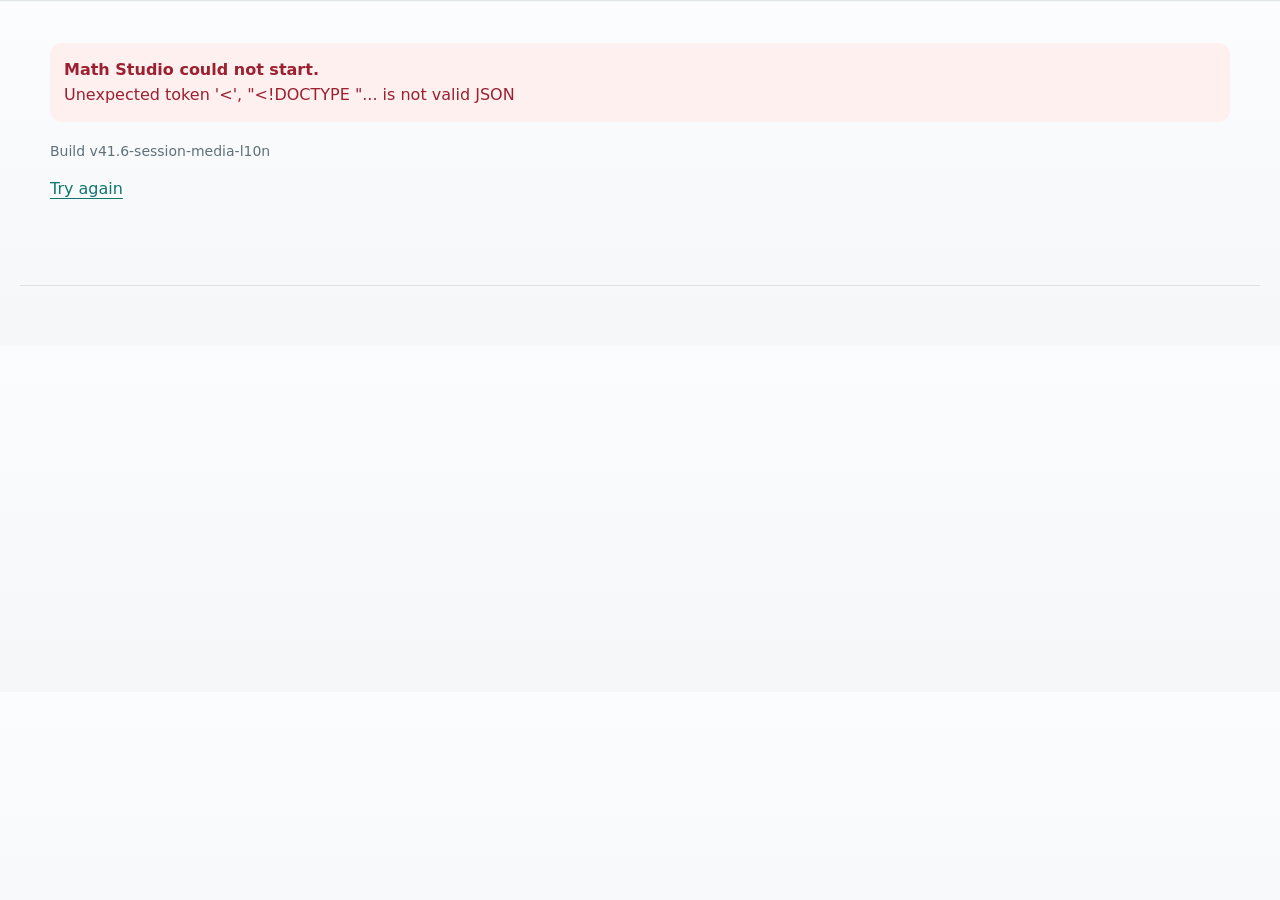
==== index.html @ d0c53c78 "Add files via upload" ====
<!doctype html>
<html lang="en"><head><meta charset="utf-8"><meta name="viewport" content="width=device-width,initial-scale=1"><meta name="description" content="Math tutoring, contest preparation, class booking, and an online math classroom."><title>Math Studio</title><link rel="icon" href="/favicon.svg" type="image/svg+xml"><link rel="stylesheet" href="/style.css"><script src="/diagnostics.js?v=36"></script><script type="module" src="/app.js?v=41_7"></script></head>
<body><header id="header"></header><main id="app"><p class="loading">Opening Math Studio… <span class="meta">v40-full-meeting-auto-refresh</span></p></main><div id="toast" role="status" aria-live="polite"></div><footer id="footer"></footer></body></html>
---- style.css ----
:root{--ink:#112c36;--muted:#526671;--paper:#f7f9fa;--line:#d8e1e5;--teal:#09695f;--mint:#b6f0d8;--orange:#f8b45a;--white:#fff}*{box-sizing:border-box}body{margin:0;background:var(--paper);color:var(--ink);font:16px/1.6 system-ui,-apple-system,BlinkMacSystemFont,"Segoe UI",sans-serif}a{color:var(--teal);text-underline-offset:4px}button,input,textarea,select{font:inherit}button,a,input,textarea,select{touch-action:manipulation}button,.button{display:inline-flex;align-items:center;justify-content:center;gap:8px;border:1px solid transparent;background:var(--teal);color:white;border-radius:8px;padding:11px 18px;font-weight:650;cursor:pointer;text-decoration:none;line-height:1.35;min-height:44px}button:hover,.button:hover{filter:brightness(.94)}button:disabled{opacity:.48;cursor:not-allowed}.secondary{background:white;border-color:var(--line);color:var(--ink)}.danger{background:#a52b37;color:white}.small{padding:8px 12px;font-size:14px}.linkbutton{background:transparent;color:var(--teal);padding:8px}.active{background:var(--mint)!important;color:var(--ink)!important;border-color:var(--teal)!important}header{background:white;border-bottom:1px solid var(--line)}nav{max-width:1180px;margin:auto;min-height:82px;padding:16px 28px;display:flex;align-items:center;justify-content:space-between;gap:24px}.brand{color:var(--ink);text-decoration:none;font-size:23px;font-weight:800;letter-spacing:-.7px;display:flex;align-items:center;gap:10px}.brand img{width:34px;height:34px}.navlinks{display:flex;align-items:center;gap:22px;flex-wrap:wrap}.navlinks>a:not(.button){text-decoration:none;color:var(--muted);font-size:15px;font-weight:600}.navlinks>a[aria-current="page"]{color:var(--teal);text-decoration:underline}main{max-width:1180px;margin:auto;padding:40px 28px 72px}footer{max-width:1180px;margin:0 auto;border-top:1px solid var(--line);padding:26px 28px;color:var(--muted);font-size:14px;display:flex;justify-content:space-between;gap:20px;flex-wrap:wrap}h1,h2,h3,p{margin-top:0}h1{font-size:clamp(32px,5.1vw,62px);line-height:1.09;letter-spacing:-2px;margin-bottom:24px}h2{font-size:clamp(24px,3vw,34px);line-height:1.2;letter-spacing:-.9px;margin-bottom:18px}h3{font-size:21px;line-height:1.3;letter-spacing:-.4px;margin-bottom:12px}.muted,.meta{color:var(--muted)}.meta{font-size:14px}.eyebrow{font-size:13px;text-transform:uppercase;letter-spacing:1.5px;font-weight:750;color:var(--teal);margin:0 0 18px}.hero{display:grid;grid-template-columns:1.15fr 1fr;gap:70px;align-items:center;padding:35px 0 68px}.hero p.lead{font-size:18px;max-width:610px;color:var(--muted);margin-bottom:28px}.actions{display:flex;gap:12px;align-items:center;flex-wrap:wrap}.hero .button{padding:15px 22px}.graph-card{background:var(--ink);color:white;border-radius:18px;overflow:hidden;padding:24px}.graph-card .eyebrow{color:var(--mint)}.graph-card svg{width:100%;display:block;aspect-ratio:1.25}.graph-bottom{border-top:1px solid #3c535b;display:flex;justify-content:space-between;padding-top:15px;gap:12px;color:#d3e7e4;font-size:14px}.section{padding:42px 0;border-top:1px solid var(--line)}.sectionhead,.pagehead{display:flex;justify-content:space-between;gap:24px;align-items:baseline;margin-bottom:20px;flex-wrap:wrap}.pagehead h1{font-size:40px;margin-bottom:8px}.sectionhead h2{margin-bottom:0}.three{display:grid;grid-template-columns:repeat(3,1fr);gap:20px}.two{display:grid;grid-template-columns:1fr 1fr;gap:24px}.card,.panel{background:white;border:1px solid var(--line);border-radius:12px;padding:26px;margin-bottom:20px;overflow-wrap:anywhere}.card p:last-child,.panel p:last-child{margin-bottom:0}.program{position:relative;padding-top:32px}.program .number{display:block;color:var(--teal);font-size:14px;font-weight:700;margin-bottom:26px}.program:nth-child(2){border-top:4px solid var(--orange)}.program:nth-child(1){border-top:4px solid var(--teal)}.program:nth-child(3){border-top:4px solid #6f8bd0}.callout{background:var(--ink);color:white;padding:36px;border-radius:14px}.callout p{color:#d1e4e9}.callout .button{background:var(--mint);color:var(--ink)}.tag{display:inline-flex;align-items:center;padding:3px 10px;border-radius:6px;background:#e7f3ef;color:#145e50;font-size:13px;font-weight:650}.tag.orange{background:#fff1d9;color:#805517}.tag.gray{background:#edf1f4;color:#50626e}.prewrap{white-space:pre-wrap;overflow-wrap:anywhere}.empty{text-align:center;padding:48px 24px;background:white;border:1px dashed #afc1c7;border-radius:12px}.empty p{color:var(--muted)}label{display:block;font-size:14px;font-weight:650;margin-bottom:6px}input:not([type=checkbox]):not([type=color]),textarea,select{width:100%;padding:11px 12px;border:1px solid #a9bac3;border-radius:7px;background:white;color:var(--ink);margin-bottom:18px;min-height:45px}textarea{min-height:110px;resize:vertical}input[type=color]{width:44px;height:44px;padding:3px;border:1px solid var(--line);border-radius:6px}input[type=checkbox]{width:18px;height:18px;vertical-align:middle}.auth{max-width:470px;margin:24px auto}.auth h1{font-size:38px}.error{background:#fff0f0;color:#9b2030;padding:14px;border-radius:8px;margin-bottom:18px}.notice{background:#edf6f8;color:#2b5360;padding:14px;border-radius:8px;margin-bottom:20px;font-size:14px}.class-row{display:grid;grid-template-columns:100px 1fr auto;gap:24px;align-items:center}.datebox{border-right:1px solid var(--line);font-size:15px;font-weight:700;color:var(--teal);padding-right:16px}.datebox strong{display:block;font-size:31px;color:var(--ink);line-height:1.2}.class-row h3{margin:8px 0}.class-row p{margin-bottom:8px}.class-row .actions{justify-content:flex-end}.tabs{display:flex;flex-wrap:wrap;gap:10px;margin:24px 0}.tablewrap{overflow-x:auto}table{border-collapse:collapse;width:100%;font-size:14px}th,td{text-align:left;padding:12px;border-bottom:1px solid var(--line);vertical-align:middle}th{color:var(--muted);font-weight:650}details{border:1px solid var(--line);border-radius:10px;margin-bottom:20px;background:white}summary{cursor:pointer;padding:20px 24px;font-weight:700}details>div{padding:0 24px 24px}.loading{text-align:center;margin:60px}.hidden{display:none!important}#toast{position:fixed;bottom:24px;left:50%;transform:translateX(-50%);background:var(--ink);color:white;padding:12px 20px;border-radius:9px;z-index:100;max-width:90%;box-shadow:0 6px 24px #0002;display:none}#toast.show{display:block}:focus-visible{outline:3px solid #d68a2b;outline-offset:3px}.roommain{max-width:1600px;padding:20px 24px 36px}.roomhead{display:flex;align-items:center;justify-content:space-between;gap:20px;flex-wrap:wrap;margin-bottom:16px}.roomhead h1{font-size:27px;letter-spacing:-.8px;margin:0}.classlayout{display:grid;grid-template-columns:minmax(0,1fr) 230px;gap:18px}.boardpanel{background:#fff;border:1px solid var(--line);border-radius:12px;overflow:hidden}.toolbar{display:flex;gap:6px;align-items:center;padding:12px;border-bottom:1px solid var(--line);flex-wrap:wrap}.toolbar button{padding:8px 11px;font-size:14px;background:white;color:var(--ink);border-color:var(--line)}.toolbar select{width:auto;margin:0;padding:8px;font-size:14px}.boardstage{position:relative;aspect-ratio:16/10;background:white;overflow:hidden}.boardstage video{position:absolute;inset:0;width:100%;height:100%;object-fit:contain;background:#172b34}.boardstage canvas{position:absolute;inset:0;width:100%;height:100%;touch-action:none}.boardstatus{padding:10px 14px;font-size:13px;color:var(--muted);border-top:1px solid var(--line);display:flex;justify-content:space-between;gap:12px}.participants{display:flex;flex-direction:column;gap:12px}.video-card{border:1px solid var(--line);border-radius:10px;overflow:hidden;background:#112c36;color:white}.video-card video{width:100%;height:132px;object-fit:cover;display:block;background:#162f39}.video-label{padding:8px 12px;font-size:14px;display:flex;justify-content:space-between;gap:8px}.video-label small{color:#b8d7d3}.roomcontrols{display:flex;flex-wrap:wrap;gap:8px;margin:16px 0}.roomcontrols button{font-size:14px}.equationbar{display:flex;gap:10px;align-items:end;flex-wrap:wrap;background:#f1f6f6;padding:12px}.equationbar label{margin:0}.equationbar input,.equationbar select{margin:0!important;width:80px!important}.equationbar select{width:180px!important}.equationbar button{font-size:14px}.switchrow{font-size:14px;display:flex;align-items:center;gap:8px}.room-aside h3{font-size:16px;margin:18px 0 10px}.listnames{font-size:14px;color:var(--muted)}.inline-note{font-size:13px;color:var(--muted);margin:10px 0}.mobile-only{display:none}
@media(max-width:900px){.hero{gap:28px}.navlinks{gap:12px}.classlayout{grid-template-columns:minmax(0,1fr)}.participants{flex-direction:row;overflow-x:auto}.video-card{min-width:180px;max-width:220px}.room-aside{order:-1}.room-aside h3{display:none}.video-card video{height:100px}.room-aside .listnames{display:none}.three{grid-template-columns:1fr}.program .number{margin-bottom:12px}.two{grid-template-columns:1fr}}
@media(max-width:650px){nav{padding:14px 18px;gap:14px;flex-wrap:wrap}.brand{font-size:20px}.navlinks{gap:14px;width:100%;justify-content:flex-start}.navlinks>a:not(.button){font-size:14px}main{padding:24px 18px 48px}.hero{grid-template-columns:1fr;padding:18px 0 34px;gap:30px}.hero h1{font-size:43px}.graph-card{padding:18px}.graph-card svg{max-height:280px}.card,.panel{padding:20px}.class-row{grid-template-columns:64px 1fr;gap:16px}.class-row>.actions{grid-column:1/-1;justify-content:flex-start}.datebox{padding-right:8px;font-size:13px}.datebox strong{font-size:25px}.pagehead h1{font-size:33px}.callout{padding:26px}.roommain{padding:16px 8px}.toolbar{gap:5px;padding:8px}.toolbar button{padding:8px}.equationbar{gap:8px}.roomhead{padding:0 10px}.boardstatus{flex-wrap:wrap}.section{padding:30px 0}}
/* v7 professional visual refresh */
:root{--ink:#102a33;--muted:#60727a;--paper:#f5f7f8;--line:#dce4e7;--line-strong:#c8d4d9;--teal:#087569;--teal-dark:#075b54;--mint:#dff4ed;--mint-strong:#bce7d9;--orange:#d9912b;--orange-soft:#fff4df;--blue-soft:#eaf0fb;--blue:#476aa6;--white:#fff;--shadow:0 14px 42px rgba(16,42,51,.08);--radius:16px}
body{background:var(--paper);color:var(--ink);font-family:"Segoe UI Variable Text","SF Pro Text","Aptos","Segoe UI",system-ui,sans-serif;font-size:16px;line-height:1.58;-webkit-font-smoothing:antialiased;text-rendering:optimizeLegibility}
h1,h2,h3,.brand,button,.button,summary{font-family:"Segoe UI Variable Display","SF Pro Display","Aptos Display","Segoe UI",system-ui,sans-serif}
header{background:rgba(255,255,255,.94);border-bottom:1px solid var(--line);box-shadow:0 1px 0 rgba(16,42,51,.02)}
nav{max-width:1240px;min-height:78px;padding:14px 30px}.brand{font-size:22px;font-weight:760;letter-spacing:-.55px}.brand img{width:36px;height:36px}.navlinks{gap:8px}.navlinks>a:not(.button){padding:9px 12px;border-radius:10px;color:#53666e;font-weight:620}.navlinks>a:not(.button):hover{background:#f2f6f6;color:var(--ink)}.navlinks>a[aria-current="page"]{color:var(--teal);background:#edf7f4;text-decoration:none}
main{max-width:1240px;padding:46px 30px 80px}footer{max-width:1240px;padding:28px 30px 34px}h1{font-weight:760;letter-spacing:-2.2px}h2{font-weight:730;letter-spacing:-1px}h3{font-weight:700}.pagehead h1{font-size:clamp(38px,5vw,56px);letter-spacing:-1.8px}.pagehead{align-items:flex-end;margin-bottom:30px}.pagehead>div{max-width:760px}.eyebrow{font-size:12px;letter-spacing:1.7px;font-weight:780}.muted{color:var(--muted)}
button,.button{border-radius:11px;padding:11px 18px;font-weight:700;box-shadow:none;transition:background .16s ease,border-color .16s ease,transform .16s ease}button:hover,.button:hover{filter:none;background:var(--teal-dark);transform:translateY(-1px)}.secondary{background:#fff;color:var(--ink);border-color:var(--line-strong)}.secondary:hover{background:#f4f7f8;color:var(--ink)}
.card,.panel{border-color:var(--line);border-radius:var(--radius);box-shadow:0 8px 30px rgba(16,42,51,.045)}.panel{padding:28px}.program{padding:30px}.program:nth-child(1),.program:nth-child(2),.program:nth-child(3){border-top-width:1px}.program .number{width:36px;height:36px;display:grid;place-items:center;border-radius:10px;background:#edf7f4;margin-bottom:22px}.callout{border-radius:18px;background:linear-gradient(145deg,#102a33,#173f48);box-shadow:var(--shadow)}
input:not([type=checkbox]):not([type=color]),textarea,select{border-color:var(--line-strong);border-radius:10px;padding:12px 13px;background:#fff;box-shadow:0 1px 0 rgba(16,42,51,.02)}input:focus,textarea:focus,select:focus{border-color:#6fa99e;outline:3px solid rgba(8,117,105,.11)}label{font-weight:680;color:#29434b}.field-help{font-size:13px;color:var(--muted);margin:8px 0 0}.tag{border-radius:999px;padding:4px 10px}.empty{border-style:solid;border-color:var(--line);border-radius:var(--radius);box-shadow:0 8px 28px rgba(16,42,51,.035)}details{border-radius:14px;overflow:hidden}summary{font-weight:700;background:#fff}
/* Booking header and picker */
.booking-head{margin-bottom:22px}.booking-picker{grid-template-columns:minmax(0,1fr) 240px;gap:30px;align-items:center;margin-bottom:26px}.booking-picker select{margin-bottom:0;font-size:16px}.price-box{border-left:1px solid var(--line);padding:4px 0 4px 28px;gap:2px}.price-box span{font-size:12px;letter-spacing:1.2px}.price-box strong{font-size:25px;letter-spacing:-.6px}.price-box small{font-size:12px;color:var(--muted);line-height:1.4;margin-top:4px}.week-toolbar{margin:28px 0 18px}.week-toolbar>div{text-align:center}.toolbar-kicker{display:block;color:var(--muted);font-size:12px;text-transform:uppercase;letter-spacing:1.15px;font-weight:760;margin-bottom:4px}.week-toolbar h2{font-size:23px;letter-spacing:-.65px}.calendar-note{display:flex;align-items:center;gap:10px;flex-wrap:wrap;padding:11px 14px;margin:0 0 12px;border:1px solid #cfe4de;background:#f5fbf9;border-radius:12px;font-size:13px}.calendar-note strong{font-size:14px}.calendar-note span{color:var(--muted)}.calendar-note span+span:before{content:"•";margin-right:10px;color:#97aaa9}
/* Real weekly calendar: 15-minute rows x 7 day columns */
.calendar-legend{display:flex;gap:18px;align-items:center;flex-wrap:wrap;margin:0 0 12px;color:var(--muted);font-size:13px}.calendar-legend span{display:inline-flex;align-items:center;gap:7px}.legend-swatch{width:13px;height:13px;border-radius:4px;border:1px solid var(--line-strong);display:inline-block}.legend-swatch.available{background:#ccefe3;border-color:#86c9b6}.legend-swatch.open{background:#eff8f5;border-color:#b7ddd2}.legend-swatch.blocked{background:#edf1f3;border-color:#d7e0e3}.legend-swatch.confirmed{background:#e6edfb;border-color:#9eb4df}.legend-swatch.pending{background:#fff1d9;border-color:#e5ba74}.weekly-calendar{--slot-h:32px;border:1px solid var(--line-strong);border-radius:15px;background:#fff;overflow:auto;max-height:720px;box-shadow:0 12px 34px rgba(16,42,51,.055);overscroll-behavior:contain}.calendar-grid{display:grid;grid-template-columns:74px repeat(7,minmax(132px,1fr));min-width:1030px;position:relative}.calendar-corner,.calendar-day{position:sticky;top:0;z-index:4;background:#fff;border-bottom:1px solid var(--line-strong);height:64px}.calendar-corner{left:0;z-index:6;display:flex;align-items:flex-end;padding:0 10px 9px;color:#829198;font-size:11px;text-transform:uppercase;letter-spacing:1px;font-weight:750;border-right:1px solid var(--line)}.calendar-day{display:grid;grid-template-columns:auto auto;grid-template-rows:auto auto;align-content:center;justify-content:center;column-gap:7px;padding:7px 8px;text-align:center;border-right:1px solid var(--line)}.calendar-day span{font-size:12px;text-transform:uppercase;letter-spacing:.9px;color:var(--muted);font-weight:750;grid-column:1/-1}.calendar-day strong{font-size:18px;line-height:1;color:var(--ink)}.calendar-day small{font-size:11px;color:var(--muted);align-self:end}.calendar-day.today{background:#f2faf7}.calendar-day.today strong{color:var(--teal)}.calendar-time{position:sticky;left:0;z-index:2;height:var(--slot-h);display:flex;align-items:flex-start;justify-content:flex-end;padding:4px 9px 0 4px;background:#fbfcfc;color:#8a989e;font-size:10.5px;font-variant-numeric:tabular-nums;border-right:1px solid var(--line);border-bottom:1px solid #eef2f3}.calendar-time.hour{color:#52666e;font-weight:700;border-bottom-color:#d8e1e4}.calendar-cell{height:var(--slot-h);min-height:0!important;border:0;border-right:1px solid #eef2f3;border-bottom:1px solid #eef2f3;border-radius:0!important;background:#fff;padding:0;margin:0;box-shadow:none;position:relative;overflow:hidden;transform:none!important}.calendar-cell:nth-child(8n){border-right:0}.calendar-cell.teacher-open{background:#f0f9f6}.calendar-cell.student-open{background:#f4faf8}.calendar-cell.blocked{background:repeating-linear-gradient(135deg,#f1f4f5,#f1f4f5 6px,#edf1f2 6px,#edf1f2 12px)}button.calendar-cell.slot-cell{background:#dff4ed;border-left:2px solid #6ebaa5;color:var(--teal-dark);cursor:pointer;display:grid;place-items:center}.slot-cell:hover,.slot-cell:focus-visible{background:#c7ecdf!important;z-index:1;outline:2px solid #158273;outline-offset:-2px}.slot-cell:disabled{opacity:.45;cursor:wait}.slot-plus{display:grid;place-items:center;width:20px;height:20px;border-radius:999px;background:#fff;border:1px solid #91cdbd;font-size:15px;font-weight:700;line-height:1}.calendar-cell.booking.confirmed{background:#e8eefb;border-left:3px solid #6c87c2}.calendar-cell.booking.pending{background:#fff3df;border-left:3px solid #dca34e}.calendar-cell-label{position:absolute;left:5px;right:4px;top:3px;display:flex;align-items:center;gap:5px;white-space:nowrap;overflow:hidden;text-overflow:ellipsis;color:#2b466f;font-size:10px;line-height:1.2}.calendar-cell-label strong{font-size:10px}.calendar-cell-label small{font-size:9px;overflow:hidden;text-overflow:ellipsis}.calendar-cell-label.subtle{color:#317163;font-weight:700}.calendar-help{margin:12px 2px 0;color:var(--muted);font-size:13px}.calendar-help strong{color:var(--teal-dark)}
.availability-manager{margin-top:16px;border:1px solid var(--line);border-radius:13px;background:#fff;overflow:hidden}.availability-manager-head,.availability-manager-row{display:flex;justify-content:space-between;align-items:center;gap:16px;padding:13px 15px;border-bottom:1px solid var(--line)}.availability-manager-head{background:#fafcfc}.availability-manager-head span{font-size:12px;color:var(--muted)}.availability-manager-row:last-child{border-bottom:0}.availability-manager-row>div{display:flex;align-items:center;gap:12px}.availability-manager-row span{font-size:13px;color:var(--muted)}.empty-compact{padding:18px;color:var(--muted);font-size:13px}
@media(max-width:900px){.weekly-calendar{max-height:660px}.calendar-grid{grid-template-columns:68px repeat(7,126px);min-width:950px}.booking-picker{grid-template-columns:1fr 220px}}
@media(max-width:650px){.pagehead{align-items:flex-start}.pagehead h1{font-size:39px}.booking-picker{grid-template-columns:1fr;padding:20px}.price-box{border-left:0;border-top:1px solid var(--line);padding:16px 0 0}.week-toolbar{gap:8px}.week-toolbar .button{font-size:12px;padding:8px 10px}.weekly-calendar{--slot-h:36px;max-height:620px;border-radius:12px}.calendar-grid{grid-template-columns:62px repeat(7,116px);min-width:874px}.calendar-day{height:58px}.calendar-corner{height:58px}.calendar-legend{gap:10px 14px}.availability-manager-row{align-items:flex-start;flex-direction:column}.availability-manager-row>div{width:100%;justify-content:space-between}.calendar-note span+span:before{display:none}.calendar-note{align-items:flex-start;flex-direction:column;gap:2px}}
/* v9 live classroom + quarter-hour-only availability inputs */
.availability-time-grid{display:grid;grid-template-columns:1fr 1fr;gap:22px}.date-time-picker{display:grid;grid-template-columns:minmax(160px,1.25fr) minmax(150px,.75fr);gap:10px}.date-time-picker input,.date-time-picker select{margin-bottom:0}.date-time-picker select{font-variant-numeric:tabular-nums}
.roommain{max-width:1500px;padding:24px 28px 52px}.prejoin-card{max-width:760px;display:grid;grid-template-columns:1fr auto;gap:24px;align-items:center;margin:40px auto}.prejoin-card h2{margin-bottom:8px}.prejoin-card p{margin-bottom:8px}.live-room{min-width:0}.meeting-layout{display:grid;grid-template-columns:minmax(0,1fr) 290px;gap:20px;align-items:start}.meeting-main{min-width:0}.roomcontrols{position:sticky;top:8px;z-index:20;background:rgba(245,247,248,.94);padding:10px;border:1px solid var(--line);border-radius:14px;box-shadow:0 8px 24px rgba(16,42,51,.06);backdrop-filter:blur(10px)}.roomcontrols button{min-height:42px}.meeting-section-title{display:flex;align-items:end;justify-content:space-between;margin:22px 0 12px}.meeting-section-title h2{font-size:22px;margin:0}.meeting-section-title p{margin:2px 0 0}.video-gallery{display:grid;grid-template-columns:repeat(auto-fit,minmax(260px,1fr));gap:14px}.video-card{background:#132b34;border:1px solid #203f48;border-radius:14px;box-shadow:0 8px 24px rgba(16,42,51,.12);min-width:0}.video-frame{position:relative;aspect-ratio:16/9;background:#132b34;overflow:hidden}.video-card video{width:100%;height:100%;display:block;object-fit:cover;background:#132b34}.camera-placeholder{position:absolute;inset:0;display:grid;place-items:center;font-size:clamp(28px,5vw,58px);font-weight:750;color:#d9ebe8;background:linear-gradient(145deg,#16343e,#244e56);letter-spacing:-2px}.video-label{padding:10px 12px;align-items:center}.video-label span{font-weight:700}.video-label small{font-size:12px;color:#c4dbd8;text-align:right}.share-stage{background:#fff;border:1px solid var(--line);border-radius:16px;overflow:hidden;box-shadow:0 12px 32px rgba(16,42,51,.07);margin-bottom:20px}.annotation-toolbar{display:flex;align-items:center;gap:7px;padding:10px 12px;border-bottom:1px solid var(--line);flex-wrap:wrap;background:#fbfcfc}.annotation-toolbar .stage-title{font-weight:760;margin-right:8px;color:var(--ink)}.annotation-toolbar select{width:auto;min-width:110px;margin:0;padding:8px 10px;min-height:38px}.annotation-toolbar input[type=color]{width:38px;height:38px}.shared-media{position:relative;aspect-ratio:16/9;background:#14272e;overflow:hidden}.shared-media video{position:absolute;inset:0;width:100%;height:100%;object-fit:contain;background:#14272e}.shared-media canvas{position:absolute;inset:0;width:100%;height:100%;touch-action:none;z-index:2}.share-stage:not(:has(#presentation:not(.hidden))) .shared-media{background:#fff}.boardstatus{background:#fff}.room-aside{position:sticky;top:88px;background:#fff;border:1px solid var(--line);border-radius:15px;padding:16px;box-shadow:0 10px 28px rgba(16,42,51,.05)}.participant-head{display:flex;justify-content:space-between;align-items:center;margin-bottom:10px}.participant-head h3{font-size:17px;margin:0}.people-list{display:flex;flex-direction:column;gap:8px}.person-row{display:flex;align-items:center;justify-content:space-between;gap:10px;padding:10px 0;border-bottom:1px solid #edf1f2}.person-row:last-child{border-bottom:0}.person-row>div{min-width:0}.person-row strong{display:block;font-size:14px;overflow:hidden;text-overflow:ellipsis;white-space:nowrap}.person-row span{display:block;color:var(--muted);font-size:12px;line-height:1.35;margin-top:2px}.person-row button{flex:none}.switchrow{margin-top:14px;padding-top:14px;border-top:1px solid var(--line)}.equationbar{border-top:1px solid var(--line);border-bottom:0}.equationbar input,.equationbar select{min-height:38px}.local-video-card{outline:1px solid rgba(182,240,216,.16)}
@media(max-width:980px){.meeting-layout{grid-template-columns:1fr}.room-aside{position:static;order:-1}.people-list{display:grid;grid-template-columns:repeat(auto-fit,minmax(220px,1fr));gap:8px 16px}.prejoin-card{grid-template-columns:1fr}.availability-time-grid{grid-template-columns:1fr}}
@media(max-width:650px){.roommain{padding:16px 10px 42px}.roomcontrols{top:4px;padding:8px;gap:6px}.roomcontrols button{font-size:12px;padding:8px 10px;min-height:38px}.video-gallery{grid-template-columns:1fr}.annotation-toolbar{gap:5px;padding:8px}.annotation-toolbar .stage-title{width:100%;margin-bottom:3px}.annotation-toolbar button{font-size:12px;padding:7px 8px}.date-time-picker{grid-template-columns:1fr}.prejoin-card{margin:20px auto}.room-aside{padding:13px}.people-list{grid-template-columns:1fr}}

.auto-status{display:flex;align-items:center;gap:8px;margin:8px 0 0}.status-dot{display:inline-block;width:8px;height:8px;border-radius:50%;background:#29a36a;box-shadow:0 0 0 4px rgba(41,163,106,.12)}

/* v13 teacher file library + student access-code downloads */
.visually-hidden,.sr-only{position:absolute!important;width:1px!important;height:1px!important;padding:0!important;margin:-1px!important;overflow:hidden!important;clip:rect(0,0,0,0)!important;white-space:nowrap!important;border:0!important}
.resource-head{margin-bottom:22px}.resource-code-panel{max-width:760px;margin:0 auto 28px;padding:28px;border:1px solid var(--line);border-radius:18px;background:#fff;box-shadow:0 12px 34px rgba(16,42,51,.055)}.resource-code-panel form{max-width:none}.resource-code-entry{display:grid;grid-template-columns:minmax(0,1fr) auto;gap:10px;align-items:end}.resource-code-entry input{font-size:23px;letter-spacing:.12em;text-transform:uppercase;font-weight:740;font-variant-numeric:tabular-nums;margin:0}.resource-code-entry button{min-width:130px}.resource-result{max-width:960px;margin-inline:auto}.resource-success{display:flex;align-items:center;justify-content:space-between;gap:22px;padding:20px 22px;border:1px solid #b9dfd4;background:#f1faf7;border-radius:15px}.resource-success h2{margin:2px 0 5px}.resource-success p{margin:0}.ios-help{margin:14px 0;padding:14px 16px;border:1px solid #c9d8e7;background:#f5f8fc;border-radius:12px}.ios-help p{margin:4px 0 0;color:#50636c;font-size:13px;line-height:1.55}.resource-download-list{display:flex;flex-direction:column;margin-top:14px;border:1px solid var(--line);border-radius:14px;overflow:hidden;background:#fff}.resource-download-row{display:grid;grid-template-columns:52px minmax(0,1fr) auto;align-items:center;gap:12px;padding:14px 16px;border-bottom:1px solid var(--line)}.resource-download-row:last-child{border-bottom:0}.resource-download-row>div:nth-child(2){min-width:0}.resource-download-row strong{display:block;white-space:nowrap;overflow:hidden;text-overflow:ellipsis}.resource-download-row span{display:block;color:var(--muted);font-size:12px;margin-top:2px}.file-kind{display:grid!important;place-items:center;width:42px;height:34px;border-radius:8px;background:#edf4f3;color:#285f59!important;font-size:10px!important;font-weight:800;letter-spacing:.5px;margin:0!important}
.file-library{border-top:0;margin-top:6px;padding-top:0}.storage-badge{display:inline-flex;align-items:center;gap:7px;padding:7px 10px;border-radius:999px;font-size:12px;font-weight:750;white-space:nowrap}.storage-badge.cloud{background:#eaf8f1;color:#176650}.storage-badge.local{background:#fff3df;color:#8b5a17}.storage-warning{padding:12px 14px;margin-bottom:14px;border:1px solid #e8c98d;background:#fff7e9;color:#6f531e;border-radius:11px;font-size:13px}.file-upload-box{display:grid;grid-template-columns:minmax(0,1fr) auto;gap:10px 18px;align-items:center;padding:18px;border:1px dashed #b8c9ce;border-radius:14px;background:#fbfcfc}.file-upload-box h3,.code-builder h3,.access-code-section h3{margin:0 0 4px;font-size:18px}.file-upload-box p{margin:0}.file-upload-box #uploadStatus{grid-column:1/-1}.upload-button{margin:0;cursor:pointer}.code-builder{display:grid;grid-template-columns:minmax(0,1fr) minmax(340px,520px);align-items:end;gap:18px;margin:18px 0 10px;padding:17px 18px;border:1px solid var(--line);border-radius:14px;background:#fff}.code-builder p{margin:0}.code-builder-fields{display:grid;grid-template-columns:minmax(0,1fr) auto;gap:9px}.code-builder-fields input{margin:0}.file-table{border:1px solid var(--line);border-radius:14px;overflow:hidden;background:#fff}.file-row{display:grid;grid-template-columns:70px minmax(260px,1fr) 100px 74px 82px;gap:10px;align-items:center;padding:11px 14px;border-bottom:1px solid var(--line);font-size:13px}.file-row:last-child{border-bottom:0}.file-row-head{background:#f8fafb;color:var(--muted);font-size:11px;font-weight:750;text-transform:uppercase;letter-spacing:.45px}.file-row-head label{display:flex;align-items:center;gap:7px;margin:0}.file-row input[type=checkbox]{width:18px;height:18px;margin:0}.file-check{margin:0;display:flex;align-items:center}.file-name{display:flex;align-items:center;gap:10px;min-width:0}.file-name>div{min-width:0}.file-name strong{display:block;overflow:hidden;text-overflow:ellipsis;white-space:nowrap}.file-name small{display:block;color:var(--muted);overflow:hidden;text-overflow:ellipsis;white-space:nowrap}.danger-text{color:#9c3f3f!important}.access-code-section{margin-top:26px}.code-card-grid{display:grid;grid-template-columns:repeat(auto-fit,minmax(290px,1fr));gap:12px}.code-card{border:1px solid var(--line);border-radius:14px;background:#fff;padding:15px 16px}.code-card.revoked{opacity:.64;background:#fafbfb}.code-card-top,.code-card-bottom{display:flex;justify-content:space-between;gap:12px;align-items:center}.code-card-top>div{min-width:0}.code-label{display:block;color:var(--muted);font-size:12px;white-space:nowrap;overflow:hidden;text-overflow:ellipsis;margin-bottom:5px}.access-code{display:block!important;background:transparent!important;border:0!important;padding:0!important;margin:0!important;min-height:0!important;color:var(--ink)!important;font-family:ui-monospace,SFMono-Regular,Consolas,monospace!important;font-size:24px!important;font-weight:800!important;letter-spacing:.1em!important;box-shadow:none!important;text-align:left}.access-code:hover{text-decoration:underline}.code-card p{font-size:12px;color:var(--muted);white-space:nowrap;overflow:hidden;text-overflow:ellipsis;margin:12px 0}.code-card-bottom{padding-top:10px;border-top:1px solid var(--line)}.code-card-bottom>span{font-size:11px;color:var(--muted)}.empty.compact{padding:20px}.file-library .sectionhead{align-items:flex-start}
@media(max-width:850px){.code-builder{grid-template-columns:1fr}.file-row{grid-template-columns:56px minmax(220px,1fr) 86px 68px 76px;min-width:620px}.file-table{overflow-x:auto}.resource-success{align-items:flex-start;flex-direction:column}.resource-success .button{width:100%;text-align:center}.code-card-grid{grid-template-columns:1fr}}
@media(max-width:600px){.resource-code-panel{padding:20px 16px}.resource-code-entry{grid-template-columns:1fr}.resource-code-entry button{width:100%}.resource-download-row{grid-template-columns:46px minmax(0,1fr);gap:10px}.resource-download-row .actions{grid-column:1/-1;width:100%}.resource-download-row .actions a{flex:1;text-align:center}.file-upload-box{grid-template-columns:1fr}.upload-button{width:100%;text-align:center}.code-builder-fields{grid-template-columns:1fr}.code-builder-fields button{width:100%}.storage-badge{white-space:normal}.code-card-top{align-items:flex-start}.access-code{font-size:21px!important}}

/* LAN-v14 classroom chat */
.room-chat{margin-top:16px;padding-top:16px;border-top:1px solid var(--line)}
.chat-head{display:flex;align-items:center;justify-content:space-between;margin-bottom:10px}.chat-head h3{margin:0!important;font-size:17px}.chat-head span{font-size:12px;color:var(--muted)}
.chat-messages{height:300px;overflow-y:auto;border:1px solid var(--line);border-radius:12px;background:#f8fafb;padding:10px;scrollbar-gutter:stable;display:flex;flex-direction:column;gap:10px}
.chat-empty{margin:auto;text-align:center;color:var(--muted);font-size:13px;padding:20px 10px}
.chat-message{background:white;border:1px solid #e1e8eb;border-radius:10px;padding:9px 10px;overflow-wrap:anywhere}.chat-message.teacher{border-left:3px solid var(--teal)}
.chat-meta{display:flex;align-items:center;gap:7px;margin-bottom:4px}.chat-meta strong{font-size:13px}.chat-meta .tag{font-size:10px;padding:1px 6px}.chat-meta time{margin-left:auto;color:var(--muted);font-size:11px}
.chat-text{font-size:14px;line-height:1.45;color:var(--ink)}
.chat-resource-code{display:flex;align-items:center;justify-content:space-between;gap:8px;margin:7px 0 2px;padding:8px 9px;background:#e8f5f0;border:1px solid #bcded2;border-radius:8px;text-decoration:none;color:#07594f}.chat-resource-code strong{font-family:ui-monospace,SFMono-Regular,Consolas,monospace;letter-spacing:.6px}.chat-resource-code span{font-size:11px;font-weight:700;white-space:nowrap}
.chat-form{margin-top:10px}.chat-form>div{display:grid;grid-template-columns:minmax(0,1fr) auto;gap:7px}.chat-form input{margin:0!important;min-width:0}.chat-form button{min-height:45px}.chat-form .inline-note{margin:6px 0 0}
@media(max-width:980px){.room-chat{margin-top:14px}.chat-messages{height:220px}}
@media(max-width:650px){.chat-messages{height:240px}.chat-form>div{grid-template-columns:1fr}.chat-form button{width:100%}}

/* LAN-v16 persistent class messaging + meeting-style annotation dock */
.messages-layout{display:grid;grid-template-columns:280px minmax(0,1fr);gap:18px;align-items:start}.message-threads{background:#fff;border:1px solid var(--line);border-radius:15px;padding:12px;position:sticky;top:18px}.message-threads h2{font-size:16px;margin:4px 8px 10px}.message-thread{display:block;text-decoration:none;color:var(--ink);border:1px solid transparent;border-radius:10px;padding:11px 12px;margin:3px 0}.message-thread:hover{background:#f6f9fa}.message-thread.active{background:#edf7f4;border-color:#bfddd5}.message-thread strong{display:block;font-size:14px}.message-thread span{display:block;color:var(--muted);font-size:12px;margin-top:2px}.message-thread em{display:inline-block;margin-top:6px;font-style:normal;font-size:11px;font-weight:700;color:#166553;background:#def3eb;padding:2px 6px;border-radius:999px}.message-panel{background:#fff;border:1px solid var(--line);border-radius:15px;overflow:hidden}.message-panel-head{display:flex;align-items:flex-start;justify-content:space-between;gap:16px;padding:18px 20px;border-bottom:1px solid var(--line)}.message-panel-head h2{font-size:21px;margin:0 0 4px}.message-panel-head .eyebrow{margin-bottom:5px}.persistent-messages{height:min(520px,62vh);min-height:330px;overflow-y:auto;padding:18px;background:#f7f9fa;display:flex;flex-direction:column;gap:10px}.persistent-message-form{padding:16px 18px;border-top:1px solid var(--line)}.persistent-message-form>div{display:grid;grid-template-columns:minmax(0,1fr) auto;gap:10px;align-items:end}.persistent-message-form textarea{margin:0;min-height:76px;max-height:180px}.persistent-message-form button{min-width:92px}.chat-head>a{font-size:12px;font-weight:700}
.share-stage{background:#111d22}.shared-media{min-height:320px}.shared-media video{z-index:1}.shared-media canvas{z-index:3}.share-stage-label{position:absolute;top:12px;left:12px;right:12px;z-index:5;display:flex;justify-content:space-between;gap:12px;pointer-events:none;color:white;text-shadow:0 1px 4px #000}.share-stage-label .stage-title{font-weight:800;background:rgba(7,20,25,.72);border:1px solid rgba(255,255,255,.18);padding:6px 10px;border-radius:8px;backdrop-filter:blur(8px)}.share-stage-label>span:last-child{font-size:12px;background:rgba(7,20,25,.62);padding:6px 9px;border-radius:8px;align-self:flex-start}.meeting-taskbar{position:absolute;z-index:6;left:50%;bottom:14px;transform:translateX(-50%);display:flex;align-items:center;gap:6px;flex-wrap:nowrap;max-width:calc(100% - 24px);overflow-x:auto;padding:8px 9px;border:1px solid rgba(255,255,255,.18);border-radius:12px;background:rgba(15,25,30,.88);box-shadow:0 8px 30px rgba(0,0,0,.28);backdrop-filter:blur(12px);scrollbar-width:thin}.meeting-taskbar button,.meeting-taskbar select{flex:none;margin:0!important;min-height:36px!important}.meeting-taskbar .secondary{background:rgba(255,255,255,.1);color:#fff;border-color:rgba(255,255,255,.2)}.meeting-taskbar .secondary:hover{background:rgba(255,255,255,.17)}.meeting-taskbar input[type=color]{flex:none;width:36px;height:36px;border-color:rgba(255,255,255,.35);background:#fff}.meeting-taskbar select{width:auto;min-width:92px;background:#fff;color:var(--ink)}.share-stage:not(:has(#presentation:not(.hidden))) .share-stage-label{color:var(--ink);text-shadow:none}.share-stage:not(:has(#presentation:not(.hidden))) .share-stage-label .stage-title,.share-stage:not(:has(#presentation:not(.hidden))) .share-stage-label>span:last-child{background:rgba(255,255,255,.88);border-color:var(--line)}
@media(max-width:900px){.messages-layout{grid-template-columns:1fr}.message-threads{position:static;display:flex;gap:7px;overflow-x:auto}.message-threads h2{display:none}.message-thread{min-width:210px}.persistent-messages{height:420px}.meeting-taskbar{left:10px;right:10px;transform:none;max-width:none}.share-stage-label>span:last-child{display:none}}
@media(max-width:600px){.message-panel-head{flex-direction:column}.persistent-message-form>div{grid-template-columns:1fr}.persistent-message-form button{width:100%}.persistent-messages{height:360px}.meeting-taskbar{bottom:8px;padding:6px}.meeting-taskbar button{font-size:11px;padding:6px 8px}.meeting-taskbar select{font-size:12px;min-width:80px}.share-stage-label{top:8px;left:8px}.shared-media{min-height:220px}}
.meeting-main.presenting .video-gallery{display:flex;gap:10px;overflow-x:auto;padding-bottom:4px}.meeting-main.presenting .video-card{flex:0 0 210px}.meeting-main.presenting .video-frame{aspect-ratio:16/9}.meeting-main.presenting .meeting-section-title{margin-top:14px}
.media-link-status{font-size:12px;color:var(--muted);margin:-10px 0 12px;padding:0 4px}.media-link-status[data-state="connected"]{color:#166653}.media-link-status[data-state="failed"]{color:#9a3a35;font-weight:650}

/* LAN-v17 users, persistent groups, and small-group lesson booking */
.admin-user-section{padding-top:18px}.admin-user-section table td:first-child{min-width:160px}.admin-group-layout{display:grid;grid-template-columns:minmax(300px,.8fr) minmax(0,1.2fr);gap:22px;align-items:start}.group-create-panel{margin:0}.user-check-grid{display:grid;grid-template-columns:repeat(auto-fit,minmax(210px,1fr));gap:8px;margin:8px 0 16px}.user-check{display:flex;align-items:center;gap:10px;margin:0;padding:10px 11px;border:1px solid var(--line);border-radius:10px;background:#fafcfc;cursor:pointer}.user-check input{flex:none;margin:0}.user-check span{min-width:0}.user-check strong,.user-check small{display:block}.user-check strong{font-size:14px}.user-check small{font-size:11px;color:var(--muted);white-space:nowrap;overflow:hidden;text-overflow:ellipsis}.admin-group-card summary{display:flex;justify-content:space-between;gap:12px;align-items:center}.admin-group-card summary span:first-child{min-width:0}.admin-group-card summary strong,.admin-group-card summary small{display:block}.admin-group-card summary small{font-size:12px;color:var(--muted);margin-top:2px}.subsection-title{font-size:17px;margin:24px 0 10px}.lesson-group-list{display:grid;gap:8px}.mini-group-card{display:flex;align-items:center;justify-content:space-between;gap:14px;padding:12px 14px;background:#fff;border:1px solid var(--line);border-radius:11px}.mini-group-card>div:first-child{min-width:0}.mini-group-card strong,.mini-group-card span{display:block}.mini-group-card>div:first-child span{font-size:12px;color:var(--muted);overflow:hidden;text-overflow:ellipsis;white-space:nowrap}.mini-group-card>div:last-child{display:flex;align-items:center;gap:8px;flex-wrap:wrap;justify-content:flex-end}.group-lesson-form-grid{display:grid;grid-template-columns:1.2fr 1fr .8fr 1fr;gap:14px}.group-lesson-form-grid input,.group-lesson-form-grid select{margin-bottom:0}.group-lesson-grid{display:grid;grid-template-columns:repeat(auto-fit,minmax(330px,1fr));gap:14px}.group-lesson-card{display:grid;grid-template-columns:minmax(0,1fr) auto;gap:18px;align-items:center;background:#fff;border:1px solid var(--line);border-radius:14px;padding:20px}.group-lesson-card h3{margin:9px 0 6px}.group-lesson-card p{margin-bottom:10px}.group-lesson-badges{display:flex;gap:6px;flex-wrap:wrap}.seat-meter{height:7px;border-radius:999px;background:#e8eef0;overflow:hidden;margin:12px 0 5px}.seat-meter span{display:block;height:100%;background:var(--teal);border-radius:inherit}.group-lesson-card small{color:var(--muted)}.group-booking-section{border-top:0;padding-top:6px}.private-booking{margin-top:18px}.thread-section-title{margin-top:20px!important;padding-top:14px;border-top:1px solid var(--line)}
@media(max-width:900px){.admin-group-layout{grid-template-columns:1fr}.group-lesson-form-grid{grid-template-columns:1fr 1fr}.group-lesson-card{grid-template-columns:1fr}.group-lesson-card>.actions{justify-content:flex-start}}
@media(max-width:600px){.group-lesson-form-grid{grid-template-columns:1fr}.group-lesson-grid{grid-template-columns:1fr}.user-check-grid{grid-template-columns:1fr}.mini-group-card{align-items:flex-start;flex-direction:column}.mini-group-card>div:last-child{justify-content:flex-start}.group-lesson-card .actions>*{width:100%}.group-lesson-card .actions{width:100%}}

/* LAN-v18 clearer admin workspace */
.admin-pagehead{align-items:flex-start;margin-bottom:18px}.admin-pagehead>div{max-width:760px}.admin-stat-grid{display:grid;grid-template-columns:repeat(4,minmax(0,1fr));gap:14px;margin:10px 0 24px}.admin-stat-grid article{background:#fff;border:1px solid var(--line);border-radius:14px;padding:17px 18px;min-width:0}.admin-stat-grid span,.admin-stat-grid small{display:block;color:var(--muted)}.admin-stat-grid span{font-size:12px;font-weight:700;text-transform:uppercase;letter-spacing:.7px}.admin-stat-grid strong{display:block;font-size:30px;line-height:1.15;margin:6px 0 4px}.admin-stat-grid small{font-size:12px;line-height:1.4}.admin-guide{background:#eef7f4;border:1px solid #c8e2d9;border-radius:16px;padding:22px 24px;margin-bottom:18px}.admin-guide h2{font-size:23px;margin-bottom:0}.admin-guide .eyebrow{margin-bottom:5px}.admin-guide-steps{list-style:none;padding:0;margin:18px 0 0;display:grid;grid-template-columns:repeat(4,minmax(0,1fr));gap:12px}.admin-guide-steps li{display:flex;gap:10px;align-items:flex-start;background:#fff;border:1px solid #d7e8e2;border-radius:12px;padding:13px}.admin-guide-steps>li>span{display:grid;place-items:center;flex:0 0 28px;height:28px;border-radius:50%;background:var(--teal);color:#fff;font-weight:800;font-size:13px}.admin-guide-steps strong,.admin-guide-steps small{display:block}.admin-guide-steps strong{font-size:14px}.admin-guide-steps small{font-size:12px;color:var(--muted);line-height:1.45;margin-top:2px}.admin-jump-links{position:sticky;top:0;z-index:20;display:flex;gap:8px;overflow-x:auto;margin:0 -8px 4px;padding:10px 8px;background:rgba(245,247,248,.94);backdrop-filter:blur(8px);border-bottom:1px solid var(--line)}.admin-jump-links a{flex:none;text-decoration:none;background:#fff;border:1px solid var(--line);border-radius:999px;padding:7px 11px;font-size:12px;font-weight:700;color:var(--ink)}.admin-jump-links a:hover{border-color:#9ebdb6;color:var(--teal)}.admin-wide-section{scroll-margin-top:72px}.admin-quick-section{padding-top:30px}.admin-action-grid{display:grid;grid-template-columns:minmax(0,1.15fr) minmax(340px,.85fr);gap:20px;align-items:start}.admin-action-card{background:#fff;border:1px solid var(--line);border-radius:16px;padding:24px;min-width:0}.admin-action-card h2{font-size:25px;margin-bottom:7px}.admin-card-head{display:flex;justify-content:space-between;gap:14px;align-items:flex-start;flex-wrap:wrap;margin-bottom:16px}.admin-card-head .eyebrow{margin-bottom:5px}.instruction-list{list-style:none;padding:0;margin:0 0 20px;display:grid;gap:9px}.instruction-list li{display:grid;grid-template-columns:minmax(0,1fr);gap:1px;padding:10px 12px;background:#f7faf9;border-left:3px solid #b9dcd2;border-radius:0 9px 9px 0}.instruction-list strong{font-size:13px}.instruction-list span{font-size:12px;color:var(--muted);line-height:1.45}.admin-action-grid .group-lesson-form-grid{grid-template-columns:1fr 1fr}.admin-action-grid .admin-compact-form>.two{grid-template-columns:1fr}.admin-action-grid .admin-compact-form textarea{min-height:88px}.admin-file-upload-card{min-height:100%}.file-upload-quick-actions{display:grid;gap:10px;align-items:start}.file-upload-quick-actions .button{justify-self:start}.storage-warning.compact{margin:0 0 16px;padding:11px 12px;font-size:12px}.admin-help-box{display:flex;gap:8px 12px;align-items:flex-start;flex-wrap:wrap;background:#f1f6f7;border:1px solid #d9e5e8;border-radius:11px;padding:12px 14px;margin:0 0 16px;font-size:13px}.admin-help-box strong{white-space:nowrap}.admin-help-box span{color:var(--muted);flex:1;min-width:240px}.admin-availability-panel{margin:0 0 24px}.admin-availability-panel .panel-heading{display:flex;justify-content:space-between;gap:18px;align-items:flex-start}.admin-availability-panel h3{margin-bottom:4px}.admin-subsection{margin-top:30px;padding-top:28px;border-top:1px solid var(--line)}.admin-subsection h3{margin-bottom:4px}.admin-existing-groups>h3:first-child{margin-bottom:3px}.admin-settings-grid{display:grid;grid-template-columns:minmax(0,1.15fr) minmax(330px,.85fr);gap:18px;align-items:start}.admin-settings-grid details{margin:0}.admin-settings-grid summary,.admin-secondary-tools summary{display:flex;flex-direction:column;gap:2px}.admin-settings-grid summary small,.admin-secondary-tools summary small{font-weight:500;color:var(--muted);font-size:12px}.admin-secondary-tools details{margin-bottom:12px}.file-library{padding-top:42px}.file-library>.sectionhead{align-items:flex-start}.code-builder{margin-top:18px}.admin-user-section .admin-help-box{margin-bottom:12px}.request-card{display:grid;grid-template-columns:minmax(0,1fr) auto;gap:18px;align-items:center}.request-card .actions{justify-content:flex-end}.admin-group-layout{grid-template-columns:minmax(300px,.8fr) minmax(0,1.2fr)}
@media(max-width:1050px){.admin-stat-grid{grid-template-columns:1fr 1fr}.admin-guide-steps{grid-template-columns:1fr 1fr}.admin-action-grid,.admin-settings-grid{grid-template-columns:1fr}.admin-file-upload-card{min-height:0}.admin-action-grid .group-lesson-form-grid{grid-template-columns:1fr 1fr}}
@media(max-width:760px){.admin-stat-grid,.admin-guide-steps{grid-template-columns:1fr}.admin-guide{padding:18px}.admin-action-card{padding:18px}.admin-action-grid .group-lesson-form-grid{grid-template-columns:1fr}.request-card{grid-template-columns:1fr}.request-card .actions{justify-content:flex-start}.admin-help-box span{min-width:0}.admin-jump-links{top:0}.admin-settings-grid{grid-template-columns:1fr}}

/* LAN-v20 secure-media preflight + floating annotator entry */
.media-preflight{display:grid;grid-template-columns:repeat(2,minmax(0,1fr));gap:8px;margin:14px 0}.media-check-row{display:flex;gap:9px;align-items:flex-start;padding:9px 10px;border:1px solid var(--line);border-radius:10px;background:#fff}.media-check-row>span{display:grid;place-items:center;flex:0 0 22px;height:22px;border-radius:50%;font-weight:800;font-size:12px}.media-check-row.ok>span{background:#dff4ed;color:#075b54}.media-check-row.bad>span{background:#fff0f0;color:#9b2030}.media-check-row strong,.media-check-row small{display:block}.media-check-row strong{font-size:12px}.media-check-row small{font-size:11px;color:var(--muted);line-height:1.35;margin-top:2px}.media-check-result{grid-column:1/-1;padding:9px 11px;border-radius:9px;background:#eef7f4;color:#28594f;font-size:12px}.prejoin-card code{font:12px ui-monospace,SFMono-Regular,Consolas,monospace;background:#edf2f3;padding:2px 5px;border-radius:5px}.roomcontrols #floatAnnotate{border-style:dashed}@media(max-width:650px){.media-preflight{grid-template-columns:1fr}}

/* LAN-v21 day grouping, attendee labels, and native desktop annotator handoff */
.class-day-group{margin:0 0 24px}.class-day-heading{display:flex;align-items:center;justify-content:space-between;gap:12px;padding:9px 4px 10px;border-bottom:1px solid var(--line);margin-bottom:10px}.class-day-heading span{font-size:17px;font-weight:780;color:var(--ink)}.class-day-heading small{color:var(--muted);font-size:12px}.class-day-items{display:flex;flex-direction:column;gap:10px}.group-lessons-by-day .class-day-group{margin-bottom:28px}.group-lessons-by-day .class-day-items{display:grid;grid-template-columns:repeat(auto-fit,minmax(320px,1fr));gap:12px}.group-lessons-by-day .group-lesson-card{margin:0;height:100%}
.admin-calendar{--slot-h:42px}.admin-calendar .calendar-cell-label{align-items:flex-start;flex-direction:column;justify-content:flex-start;gap:1px;top:3px;line-height:1.1}.admin-calendar .calendar-cell-label strong{display:block;max-width:100%;overflow:hidden;text-overflow:ellipsis;white-space:nowrap;font-size:10.5px}.admin-calendar .calendar-cell-label small{display:block;max-width:100%;overflow:hidden;text-overflow:ellipsis;white-space:nowrap;font-size:9px}.admin-calendar .calendar-cell.booking{overflow:visible;z-index:1}.admin-calendar .calendar-cell.booking:hover{z-index:4;box-shadow:0 0 0 2px rgba(9,105,95,.22) inset}
.desktop-annotator-panel{margin:12px 0 18px;padding:16px 18px;border:1px solid #b9d9d2;border-radius:14px;background:#f2faf7;box-shadow:0 8px 22px rgba(16,42,51,.05)}.desktop-annotator-panel>div:first-child{margin-bottom:12px}.desktop-annotator-panel strong{display:block;font-size:16px;margin-bottom:4px}.desktop-annotator-panel p{margin:0;color:var(--muted);line-height:1.5}.desktop-annotator-values{display:grid;grid-template-columns:minmax(0,1fr) minmax(260px,.8fr);gap:10px;margin:10px 0}.desktop-annotator-values label{margin:0;color:#40545c;font-size:12px;font-weight:720}.desktop-annotator-values input{margin:5px 0 0;font-family:ui-monospace,SFMono-Regular,Consolas,monospace;font-size:12px;background:#fff}.desktop-annotator-panel .actions{margin-top:10px}
@media(max-width:760px){.group-lessons-by-day .class-day-items{grid-template-columns:1fr}.desktop-annotator-values{grid-template-columns:1fr}.admin-calendar{--slot-h:40px}}

/* v22 native teacher meeting handoff */
.teacher-app-callout{display:grid;grid-template-columns:auto minmax(0,1fr);gap:20px;align-items:start;background:linear-gradient(135deg,rgba(22,105,95,.08),rgba(36,85,112,.06));border:1px solid rgba(22,105,95,.18)}
.teacher-app-callout h2{margin:.15rem 0 .45rem}.teacher-app-callout p{max-width:860px}.teacher-app-icon{width:58px;height:58px;border-radius:16px;display:grid;place-items:center;background:var(--accent,#16695f);color:white;font-size:28px;font-weight:700;box-shadow:0 10px 24px rgba(10,65,61,.14)}
.teacher-app-points{margin:.8rem 0 .65rem;padding-left:1.2rem;display:grid;gap:.35rem}.teacher-app-points li{color:var(--text,#17313a)}
@media(max-width:720px){.teacher-app-callout{grid-template-columns:1fr}.teacher-app-icon{width:48px;height:48px}}

/* v27 native teacher screen sharing */
.shared-media .native-presentation{position:absolute;inset:0;width:100%;height:100%;object-fit:contain;background:#07171c;z-index:1}
.shared-media #presentation{z-index:1}
.shared-media #board{z-index:2}
.teacher-media-helper .roomhead,.teacher-media-helper #footer{display:none!important}
.teacher-media-helper .live-room{padding-top:8px}


/* v32 — refined student website */
:root{--ink:#14252d;--muted:#60717a;--paper:#f5f7f8;--line:#dce4e8;--teal:#0f766e;--teal-dark:#0b5f59;--mint:#dff5ed;--orange:#f3a847;--white:#fff;--shadow:0 14px 36px rgba(26,48,57,.08)}
body{background:linear-gradient(180deg,#fbfcfd 0,#f5f7f8 340px);color:var(--ink)}
header{position:sticky;top:0;z-index:60;background:rgba(255,255,255,.92);backdrop-filter:blur(16px);border-bottom:1px solid rgba(220,228,232,.9)}
nav{max-width:1240px;min-height:76px;padding:13px 30px}.brand{font-size:22px;letter-spacing:-.8px}.brand img{width:36px;height:36px}.navlinks{gap:8px}.navlinks>a:not(.button),.navlinks>button{border-radius:999px;padding:9px 13px}.navlinks>a:not(.button){color:#55676f}.navlinks>a[aria-current="page"]{color:var(--teal);background:#eef7f4;text-decoration:none}.navlinks .button{border-radius:999px;padding-inline:18px}
main{max-width:1240px;padding:42px 30px 84px}footer{max-width:1240px;padding:30px;color:#6b7c84}
button,.button{border-radius:11px;padding:11px 18px;box-shadow:none;transition:transform .15s ease,box-shadow .15s ease,filter .15s ease}button:hover,.button:hover{filter:none;transform:translateY(-1px);box-shadow:0 8px 20px rgba(15,118,110,.14)}.secondary:hover{box-shadow:0 8px 20px rgba(21,37,45,.08)}
.card,.panel{border-radius:18px;border-color:#e0e7ea;box-shadow:0 8px 24px rgba(25,45,53,.045);padding:28px}.pagehead{margin-bottom:26px}.pagehead h1{font-size:clamp(34px,4vw,48px);letter-spacing:-1.7px}.pagehead .muted{max-width:720px}.eyebrow{letter-spacing:1.35px;color:var(--teal);font-weight:800}
.hero-v32{grid-template-columns:minmax(0,1.12fr) minmax(360px,.88fr);gap:72px;padding:68px 0 82px;align-items:center}.hero-v32 h1{max-width:760px;font-size:clamp(46px,6vw,72px);letter-spacing:-3px;margin-bottom:24px}.hero-v32 .lead{font-size:19px;line-height:1.75;max-width:680px}.hero-actions{margin-top:6px}.hero-actions .button{padding:14px 22px;border-radius:12px}.hero-points{display:flex;gap:10px 24px;flex-wrap:wrap;margin-top:34px;color:#5e7078;font-size:14px}.hero-points span{display:flex;align-items:center;gap:8px}.hero-points b{display:grid;place-items:center;width:27px;height:27px;border-radius:8px;background:#e7f5f1;color:var(--teal);font-size:11px}
.hero-info-card{background:#102d33;color:white;border-radius:26px;padding:30px;box-shadow:0 26px 60px rgba(10,37,43,.17);position:relative;overflow:hidden}.hero-info-card:before{content:"";position:absolute;width:230px;height:230px;border-radius:50%;right:-80px;top:-105px;background:rgba(183,240,216,.12)}.hero-info-top{display:flex;justify-content:space-between;gap:12px;align-items:center;margin-bottom:24px}.hero-info-badge{font-weight:800;letter-spacing:-.3px}.hero-info-status{font-size:12px;background:rgba(255,255,255,.10);border:1px solid rgba(255,255,255,.12);padding:6px 10px;border-radius:999px;color:#d9ece8}.hero-info-card h2{font-size:28px;line-height:1.23;letter-spacing:-1px;margin-bottom:24px;max-width:420px}.hero-info-list{display:grid;gap:10px}.hero-info-list>div{display:grid;grid-template-columns:38px 1fr;gap:12px;padding:12px 0;border-top:1px solid rgba(255,255,255,.1)}.hero-info-icon{width:34px;height:34px;border-radius:10px;background:rgba(183,240,216,.12);display:grid;place-items:center;color:#b6f0d8;font-weight:800}.hero-info-list p{margin:0}.hero-info-list strong,.hero-info-list small{display:block}.hero-info-list strong{font-size:14px}.hero-info-list small{font-size:12px;line-height:1.45;color:#bad0d2;margin-top:2px}.next-lesson-card{margin-top:18px;display:grid;gap:2px;padding:16px;border-radius:16px;background:#dff5ed;color:#153338;text-decoration:none}.next-lesson-card span,.next-lesson-card small{font-size:12px;color:#3a655f}.next-lesson-card strong{font-size:14px}
.section-v32{padding-top:58px}.sectionhead-v32{align-items:end}.sectionhead-v32>div{max-width:700px}.sectionhead-v32>p{max-width:390px}.feature-grid-v32{gap:18px}.feature-card-v32{border-top:none!important;position:relative;min-height:280px}.feature-card-v32 .number{display:block;width:auto;height:auto;background:transparent;border-radius:0;place-items:unset;margin:18px 0 10px;padding:0;color:var(--teal);text-transform:uppercase;letter-spacing:1.15px;font-size:11px;font-weight:800;line-height:1.45}.feature-icon{width:44px;height:44px;border-radius:13px;display:grid;place-items:center;background:#eaf6f3;color:var(--teal);font-weight:900;font-size:18px;flex:0 0 44px}.feature-card-v32:nth-child(2) .feature-icon{background:#fff4e5;color:#9b620f}.feature-card-v32:nth-child(3) .feature-icon{background:#eef1fb;color:#5369ae}.feature-card-v32 h3{font-size:22px;max-width:280px}.feature-card-v32 p{color:#65767d}
.about-v32{display:grid;grid-template-columns:minmax(0,1fr) minmax(360px,.8fr);gap:42px;align-items:center}.about-copy{padding:14px 8px}.about-copy h2{font-size:38px}.callout-v32{border-radius:22px;padding:34px;background:linear-gradient(145deg,#12343a,#0c5c56);box-shadow:var(--shadow)}.callout-label{display:inline-block;font-size:12px;text-transform:uppercase;letter-spacing:1.2px;font-weight:800;color:#bde8dd;margin-bottom:12px}.callout-v32 h2{font-size:29px}.callout-v32 .button{background:white;color:#11333a}
.announcement-grid{display:grid;grid-template-columns:repeat(2,minmax(0,1fr));gap:16px}.announcement-card{margin:0}.announcement-date{display:inline-block;font-size:12px;color:#778890;margin-bottom:10px}
.auth{margin:56px auto;border-radius:22px;padding:34px;box-shadow:var(--shadow)}
.tabs{padding:5px;background:#edf2f3;border-radius:14px;gap:4px;width:max-content;max-width:100%}.tabs button,.tabs .button{border-radius:10px;background:transparent;color:#53666e;border:0}.tabs .active{background:white!important;border:0!important;box-shadow:0 4px 14px rgba(31,52,60,.08)}
input:not([type=checkbox]):not([type=color]),textarea,select{border-radius:10px;border-color:#cbd7dc;background:#fff;padding:12px 13px}input:focus,textarea:focus,select:focus{border-color:#71aaa3;box-shadow:0 0 0 3px rgba(15,118,110,.10);outline:none}
.class-row{border-radius:16px}.datebox{border-right-color:#e2e8eb}.group-lesson-card,.resource-code-panel,.messages-layout,.calendar-shell{border-radius:18px}.tablewrap{background:white;border:1px solid #e0e7ea;border-radius:16px;padding:4px 14px;box-shadow:0 6px 22px rgba(25,45,53,.035)}th{font-size:12px;text-transform:uppercase;letter-spacing:.55px;color:#71828a}th,td{padding:14px 12px}
.empty{border-radius:18px;background:rgba(255,255,255,.8);padding:56px 28px}.notice,.error{border-radius:12px}
.graph-card{display:none!important}
@media(max-width:900px){.hero-v32{grid-template-columns:1fr;gap:30px;padding-top:42px}.hero-info-card{max-width:680px}.about-v32{grid-template-columns:1fr}.announcement-grid{grid-template-columns:1fr}}
@media(max-width:650px){nav{padding:12px 18px}.navlinks{gap:4px}.navlinks>a:not(.button),.navlinks>button{padding:7px 10px}main{padding:28px 18px 56px}.hero-v32{padding:28px 0 46px}.hero-v32 h1{font-size:45px;letter-spacing:-2px}.hero-points{display:grid}.hero-info-card{padding:24px;border-radius:20px}.sectionhead-v32{align-items:start}.feature-card-v32{min-height:0}.about-copy{padding-inline:0}.announcement-grid{grid-template-columns:1fr}}

.feature-card-v32 .feature-icon+.number{max-width:none;overflow-wrap:normal;word-break:normal}

/* v35 — responsive bilingual student site and instant meeting join */
html,body{max-width:100%;overflow-x:hidden}
main,nav,footer{width:min(100%,1240px)}
.feature-grid-v32{grid-template-columns:repeat(auto-fit,minmax(min(100%,270px),1fr))!important}
.feature-card-v32{min-width:0}
.feature-kicker{display:block;margin:18px 0 10px;color:var(--teal);text-transform:uppercase;letter-spacing:1.15px;font-size:11px;font-weight:800;line-height:1.45;white-space:normal;overflow-wrap:normal;word-break:normal}
.guest-chip{display:inline-flex;align-items:center;padding:7px 11px;border-radius:999px;background:#eef7f4;color:var(--teal);font-size:13px;font-weight:750}
.hero-v32{grid-template-columns:minmax(0,1.12fr) minmax(300px,.88fr)}
.three,.two,.about-v32,.announcement-grid{min-width:0}
.card,.panel,.hero-info-card,.callout-v32{min-width:0}

/* Keep all seven days visible at once. Columns shrink with the viewport instead of forcing horizontal scrolling. */
.weekly-calendar{overflow-y:auto;overflow-x:hidden;width:100%}
.calendar-grid{grid-template-columns:clamp(44px,6.5vw,74px) repeat(7,minmax(0,1fr));min-width:0;width:100%}
.calendar-day{min-width:0;padding-inline:4px}.calendar-day span{font-size:clamp(8px,1vw,12px)}.calendar-day strong{font-size:clamp(12px,1.5vw,18px)}.calendar-day small{font-size:clamp(8px,.9vw,11px)}
.calendar-time{padding-right:5px;font-size:clamp(8px,.9vw,10.5px)}
.calendar-cell-label{left:3px;right:2px;font-size:clamp(7px,.8vw,10px)}.calendar-cell-label strong{font-size:inherit}.calendar-cell-label small{font-size:clamp(6px,.7vw,9px)}
.slot-plus{width:clamp(14px,1.8vw,20px);height:clamp(14px,1.8vw,20px);font-size:clamp(10px,1.2vw,15px)}

.join-meeting-shell{min-height:min(72vh,720px);display:grid;place-items:center;padding:24px 0}
.join-meeting-card{width:min(100%,520px);background:white;border:1px solid #dfe7ea;border-radius:24px;padding:clamp(24px,4vw,38px);box-shadow:0 24px 60px rgba(23,45,54,.10)}
.join-meeting-card h1{font-size:clamp(34px,5vw,48px);margin-bottom:14px}.join-meeting-mark{width:54px;height:54px;border-radius:16px;display:grid;place-items:center;background:#dff5ed;color:var(--teal);font-weight:900;font-size:18px;margin-bottom:22px}.join-meeting-card form{margin-top:26px}.signed-in-join{display:flex;justify-content:space-between;gap:14px;align-items:center;background:#f2f7f6;border:1px solid #dce9e6;border-radius:12px;padding:12px 14px;margin:4px 0 18px}.signed-in-join span{color:var(--muted);font-size:13px}

@media(max-width:1050px){nav{padding-inline:20px}main{padding-inline:20px}.hero-v32{grid-template-columns:1fr;gap:30px}.hero-info-card{max-width:none}.about-v32{grid-template-columns:1fr}.calendar-grid{grid-template-columns:52px repeat(7,minmax(0,1fr))}.calendar-cell-label small{display:none}.week-toolbar{align-items:center}}
@media(max-width:760px){header{position:static}.navlinks{width:100%;overflow-x:auto;flex-wrap:nowrap;padding-bottom:4px}.navlinks>*{flex:0 0 auto}.feature-grid-v32{grid-template-columns:1fr!important}.calendar-grid{grid-template-columns:44px repeat(7,minmax(0,1fr))}.calendar-day{height:54px}.calendar-corner{height:54px;padding-inline:4px}.calendar-day small{display:none}.calendar-cell-label{display:none}.weekly-calendar{--slot-h:34px}.week-toolbar{display:grid;grid-template-columns:auto 1fr auto}.week-toolbar>div{text-align:center}.week-toolbar h2{font-size:15px}.week-toolbar .toolbar-kicker{font-size:9px}}
@media(max-width:520px){main{padding-inline:12px}.card,.panel{padding:18px}.join-meeting-card{border-radius:18px}.calendar-grid{grid-template-columns:38px repeat(7,minmax(0,1fr))}.calendar-day span{font-size:7px}.calendar-day strong{font-size:11px}.calendar-time{font-size:7px;padding-right:3px}.slot-plus{width:13px;height:13px;font-size:9px}.week-toolbar .button{padding:7px 8px;font-size:11px}}

/* v35 — bilingual, responsive, translation and chat polish */
html{min-width:0}body{min-width:0;overflow-x:hidden}.navlinks{min-width:0}.navlinks #langToggle{white-space:nowrap}
.chat-form textarea{margin:0!important;min-width:0;min-height:45px;max-height:120px;resize:vertical;border:1px solid #cbd7dc;border-radius:10px;padding:11px 12px;background:white;color:var(--ink);line-height:1.35}.chat-form button{align-self:end}
.translation-panel{margin-top:22px;padding:22px;border:1px solid #d8e6e3;border-radius:18px;background:linear-gradient(180deg,#f7fbfa,#fff);box-shadow:0 8px 24px rgba(25,45,53,.04)}.translation-panel-head{display:flex;justify-content:space-between;gap:18px;align-items:flex-start}.translation-panel-head h3{margin-bottom:6px}.translation-panel-head select{width:auto;min-width:150px;margin:0}.translation-results{display:grid;gap:14px;margin-top:16px}.translation-card{border:1px solid #dfe7ea;border-radius:15px;background:white;overflow:hidden}.translation-head{display:flex;justify-content:space-between;gap:12px;align-items:center;padding:12px 15px;background:#f5f8f8;border-bottom:1px solid #e2e8ea}.translation-head span{font-size:12px;color:#6e7f87}.translation-text{padding:18px;max-height:440px;overflow:auto;white-space:normal;line-height:1.75;color:#243941}.translation-loading{padding:18px;color:#65777f}.translation-error{margin:12px}
.resource-download-row{border-radius:14px}.resource-success{border-radius:18px}.resource-code-panel{border-radius:18px}
@media(max-width:980px){nav{padding-inline:20px}.navlinks{gap:4px}.navlinks>a:not(.button),.navlinks>button{font-size:13px;padding:7px 9px}.translation-panel-head{flex-direction:column}.translation-panel-head select{width:100%}}
@media(max-width:720px){header{position:static}nav{align-items:flex-start}.navlinks{width:100%;overflow-x:auto;flex-wrap:nowrap;padding-bottom:5px;scrollbar-width:thin}.navlinks>*{flex:0 0 auto}.translation-head{align-items:flex-start;flex-direction:column}.persistent-message-form textarea{min-height:56px}.chat-form textarea{min-height:50px}}


/* v38 — full teacher meeting window */
.teacher-host-room .roommain{max-width:1680px;padding:22px 26px 40px}
.teacher-host-room .roomhead{background:#fff;border:1px solid #dfe7ea;border-radius:18px;padding:16px 20px;box-shadow:0 10px 28px rgba(18,45,53,.06)}
.teacher-host-room .roomhead h1{font-size:28px}
.teacher-host-room .live-room{padding-top:2px}
.teacher-host-room .roomcontrols{position:sticky;top:10px;z-index:35;background:rgba(255,255,255,.96);backdrop-filter:blur(12px);border:1px solid #dfe7ea;border-radius:16px;padding:10px 12px;box-shadow:0 10px 28px rgba(18,45,53,.08)}
.teacher-host-room .meeting-layout{grid-template-columns:minmax(0,1fr) 300px;gap:20px}
.teacher-host-room .video-gallery{grid-template-columns:repeat(auto-fit,minmax(220px,1fr))}
.teacher-host-room .room-aside{background:#fff;border:1px solid #dfe7ea;border-radius:18px;padding:16px;box-shadow:0 8px 24px rgba(18,45,53,.05)}
@media(max-width:1000px){.teacher-host-room .meeting-layout{grid-template-columns:1fr}.teacher-host-room .room-aside{order:2}}
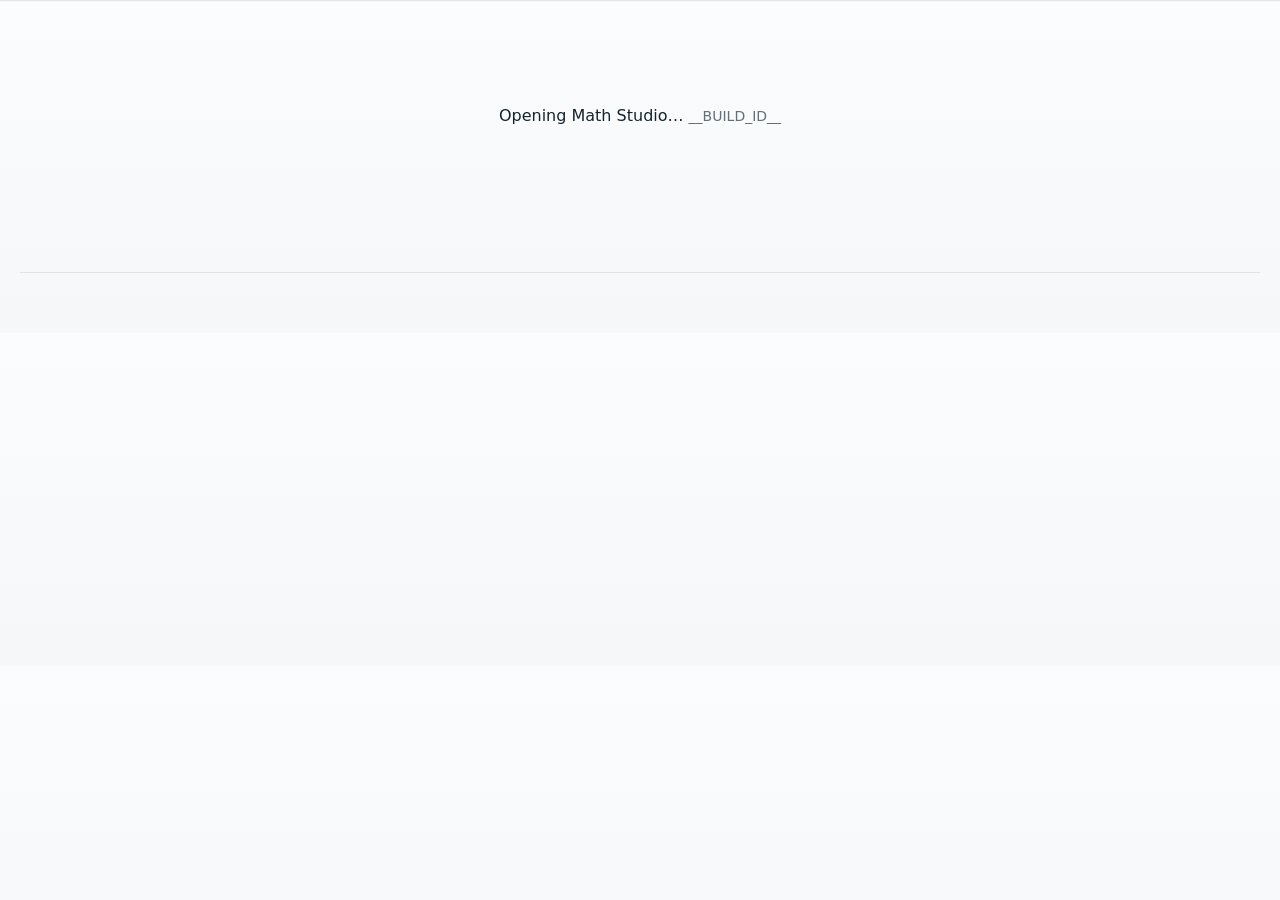
==== commit b8fc294f: "Harden Phase 2C setup, release integrity, dependencies and file previews" ====
--- a/index.html
+++ b/index.html
@@ -1,3 +1,3 @@
 <!doctype html>
-<html lang="en"><head><meta charset="utf-8"><meta name="viewport" content="width=device-width,initial-scale=1"><meta name="description" content="Math tutoring, contest preparation, class booking, and an online math classroom."><title>Math Studio</title><link rel="icon" href="/favicon.svg" type="image/svg+xml"><link rel="stylesheet" href="/style.css"><script src="/diagnostics.js?v=36"></script><script type="module" src="/app.js?v=41_7"></script></head>
-<body><header id="header"></header><main id="app"><p class="loading">Opening Math Studio… <span class="meta">v40-full-meeting-auto-refresh</span></p></main><div id="toast" role="status" aria-live="polite"></div><footer id="footer"></footer></body></html>
+<html lang="en"><head><meta charset="utf-8"><meta name="viewport" content="width=device-width,initial-scale=1"><meta name="description" content="Math tutoring, contest preparation, class booking, and an online math classroom."><title>Math Studio</title><link rel="icon" href="/favicon.svg" type="image/svg+xml"><link rel="stylesheet" href="/style.css?v=__ASSET_VERSION__"><script src="/diagnostics.js?v=__ASSET_VERSION__"></script><script type="module" src="/app.js?v=__ASSET_VERSION__"></script></head>
+<body><header id="header"></header><main id="app"><p class="loading">Opening Math Studio… <span class="meta">__BUILD_ID__</span></p></main><div id="toast" role="status" aria-live="polite"></div><footer id="footer"></footer></body></html>
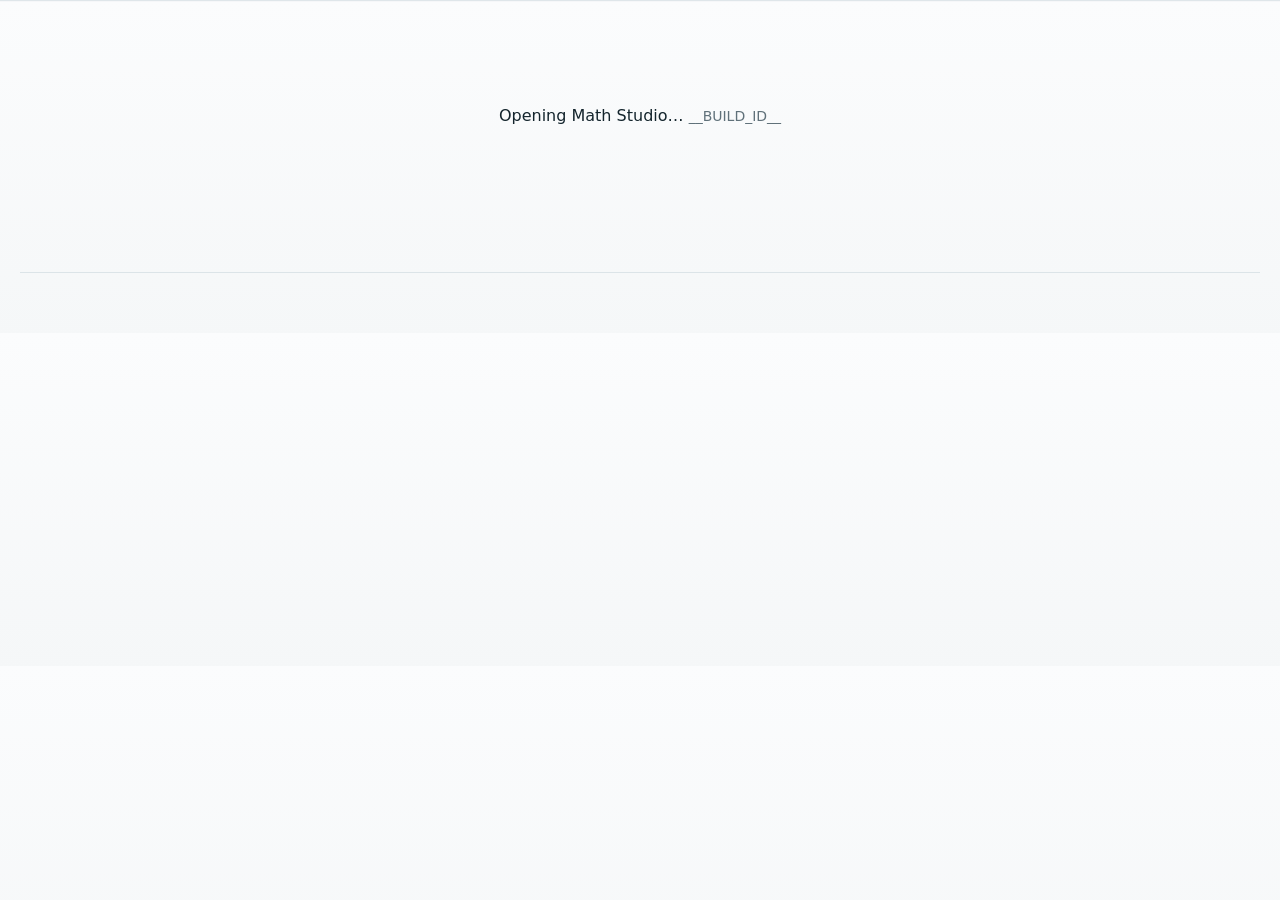
==== commit cffa6c8f: "Complete keyed website localization and approved public translations" ====
--- a/index.html
+++ b/index.html
@@ -1,3 +1,3 @@
 <!doctype html>
 <html lang="en"><head><meta charset="utf-8"><meta name="viewport" content="width=device-width,initial-scale=1"><meta name="description" content="Math tutoring, contest preparation, class booking, and an online math classroom."><title>Math Studio</title><link rel="icon" href="/favicon.svg" type="image/svg+xml"><link rel="stylesheet" href="/style.css?v=__ASSET_VERSION__"><script src="/diagnostics.js?v=__ASSET_VERSION__"></script><script type="module" src="/app.js?v=__ASSET_VERSION__"></script></head>
-<body><header id="header"></header><main id="app"><p class="loading">Opening Math Studio… <span class="meta">__BUILD_ID__</span></p></main><div id="toast" role="status" aria-live="polite"></div><footer id="footer"></footer></body></html>
+<body><header id="header"></header><main id="app"><p class="loading"><span data-i18n="ui.opening">Opening Math Studio…</span> <span class="meta">__BUILD_ID__</span></p></main><div id="toast" role="status" aria-live="polite"></div><footer id="footer"></footer></body></html>
--- a/style.css
+++ b/style.css
@@ -157,3 +157,9 @@
 .teacher-host-room .video-gallery{grid-template-columns:repeat(auto-fit,minmax(220px,1fr))}
 .teacher-host-room .room-aside{background:#fff;border:1px solid #dfe7ea;border-radius:18px;padding:16px;box-shadow:0 8px 24px rgba(18,45,53,.05)}
 @media(max-width:1000px){.teacher-host-room .meeting-layout{grid-template-columns:1fr}.teacher-host-room .room-aside{order:2}}
+
+/* Public translation controls keep original text separate from interface labels. */
+.translation-fallback{display:inline-block;font-size:12px;line-height:1.4;letter-spacing:normal;vertical-align:middle;font-weight:400;color:var(--muted)}
+#translationOriginal{white-space:pre-wrap;overflow-wrap:anywhere}#translationConfig{margin-bottom:24px}#translationDraft{width:100%;min-height:170px}#protectedTerms{width:100%}.course-description:empty{display:none}.course-description:not(:empty){margin-bottom:16px}
+
+.person-row span[data-i18n]{display:inline}
